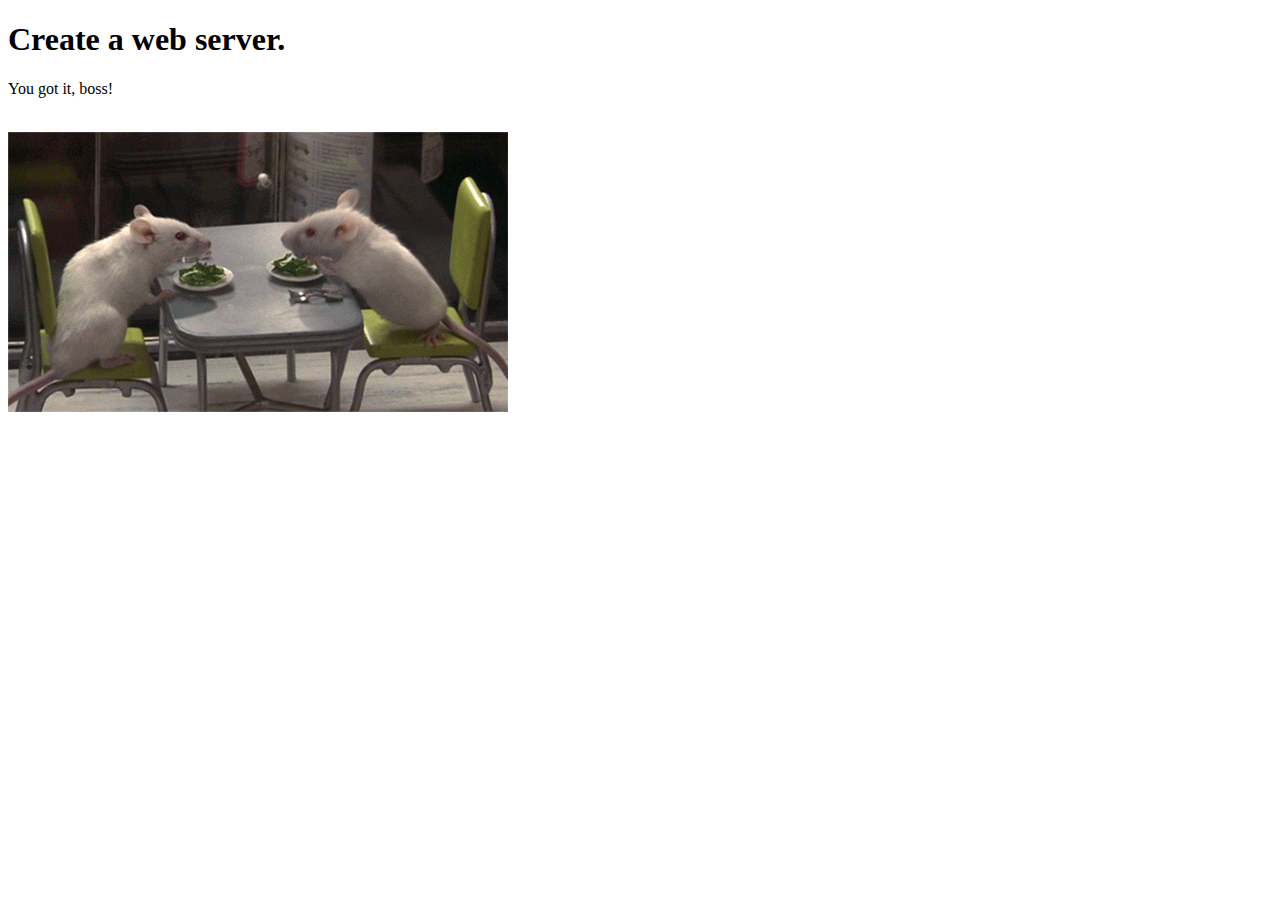
==== resources/index.html @ 66723494 "tut2:webdev" ====
<!DOCTYPE html>
<html lang="en">
<head>
    <meta charset="UTF-8">
    <link rel="stylesheet" type="text/css" href="/index.css">
    <title>Welcome</title>
</head>
<body>
    <h1>Create a web server.</h1>
    <div class="bubble">
        <p>You got it, boss!</p>
    </div>
    <br>
    <img hidden = "true" src="test.png"/>
    <img src="mouse.gif" />
</body>
</html>
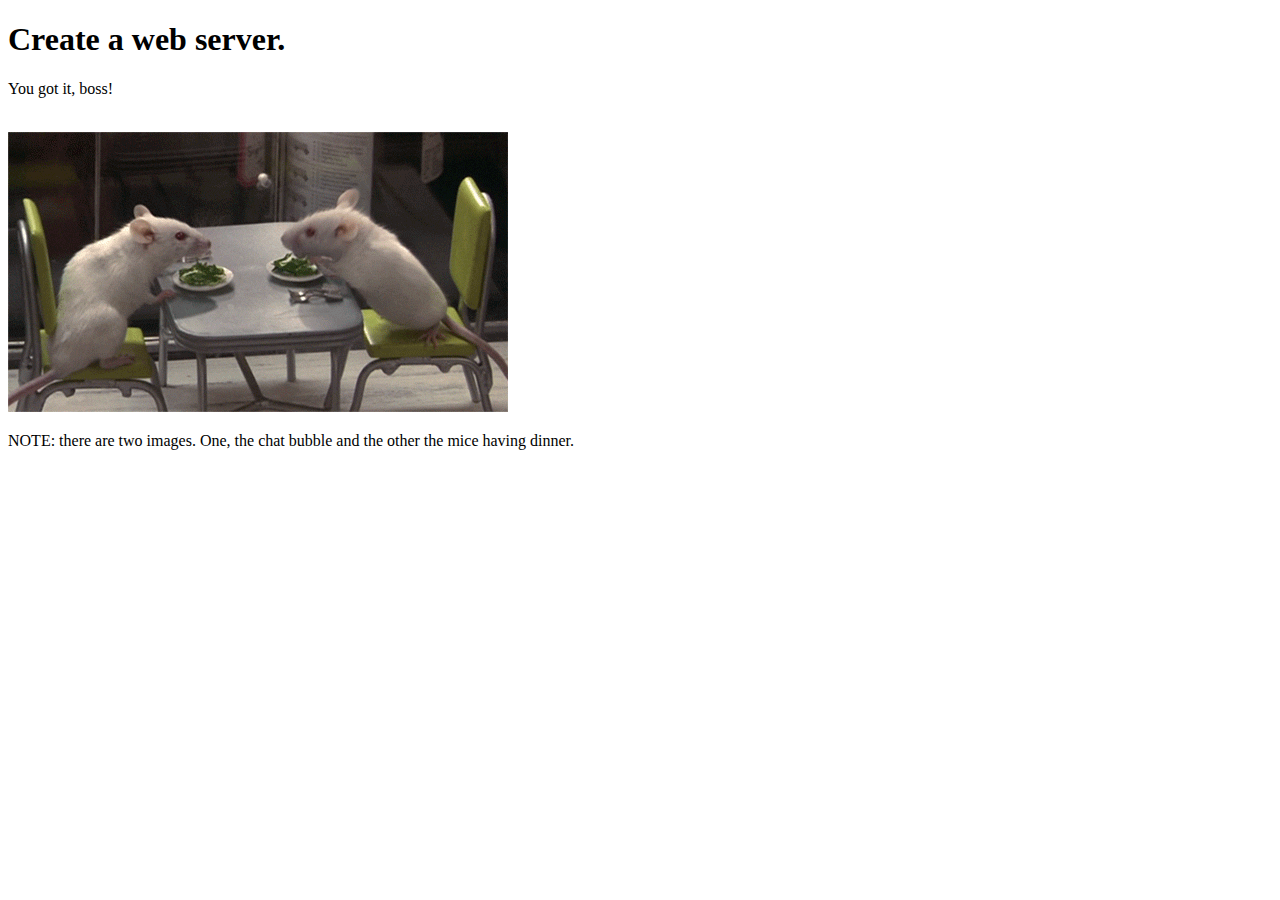
==== commit 91712425: "webserver finished" ====
--- a/resources/index.html
+++ b/resources/index.html
@@ -3,7 +3,7 @@
 <head>
     <meta charset="UTF-8">
     <link rel="stylesheet" type="text/css" href="/index.css">
-    <title>Welcome</title>
+    <title>Web server by 16058989</title>
 </head>
 <body>
     <h1>Create a web server.</h1>
@@ -11,7 +11,7 @@
         <p>You got it, boss!</p>
     </div>
     <br>
-    <img hidden = "true" src="test.png"/>
     <img src="mouse.gif" />
+    <p class="note">NOTE: there are two images. One, the chat bubble and the other the mice having dinner.</p>
 </body>
 </html>